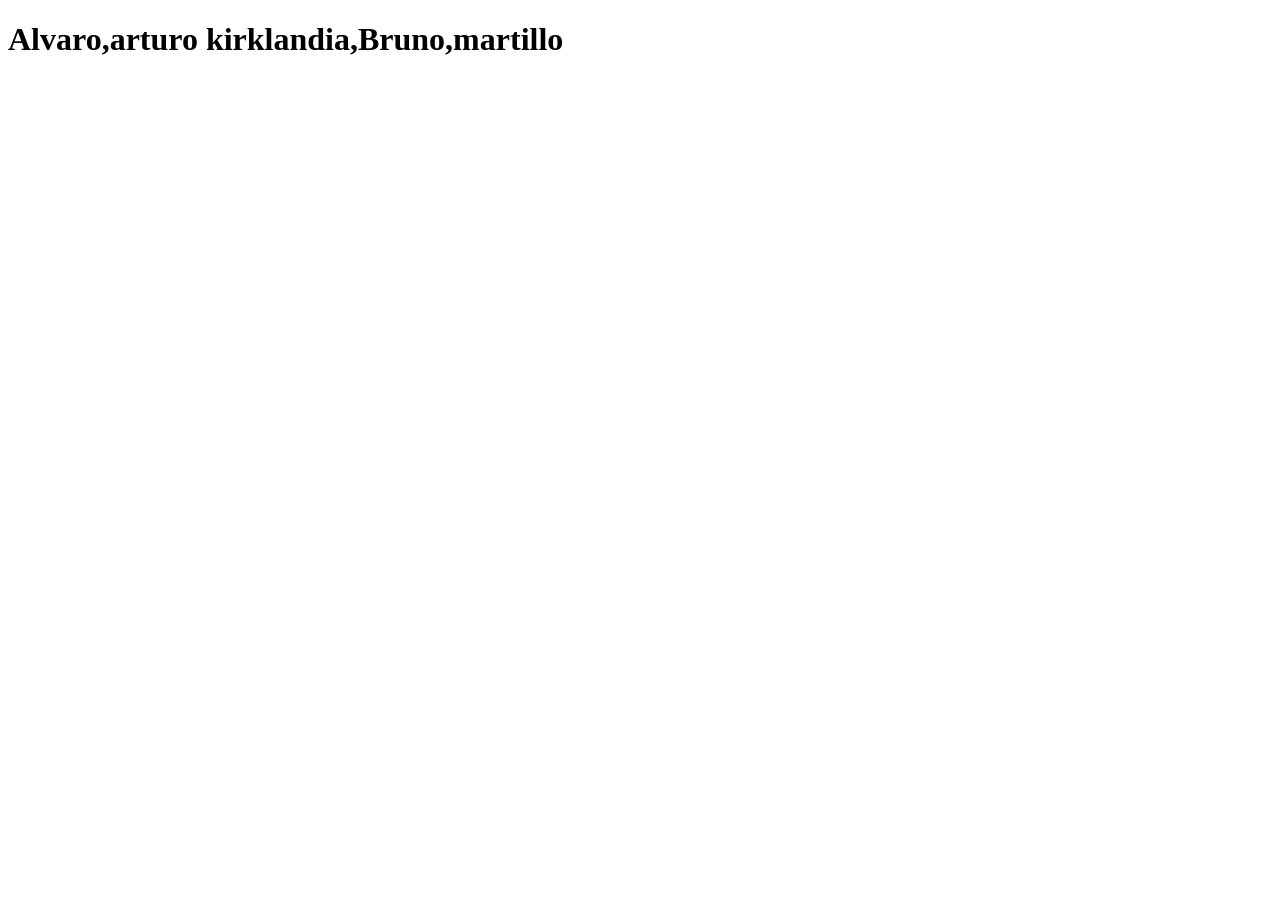
==== TP10/index.html @ c297cf37 "arrays" ====
<!DOCTYPE html>
<html lang="en">
<head>
    <meta charset="UTF-8">
    <meta name="viewport" content="width=device-width, initial-scale=1.0">
    <title>Document</title>
</head>
<body>
    <h1>-</h1>
</body>
<script src="app.js"></script>
</html>
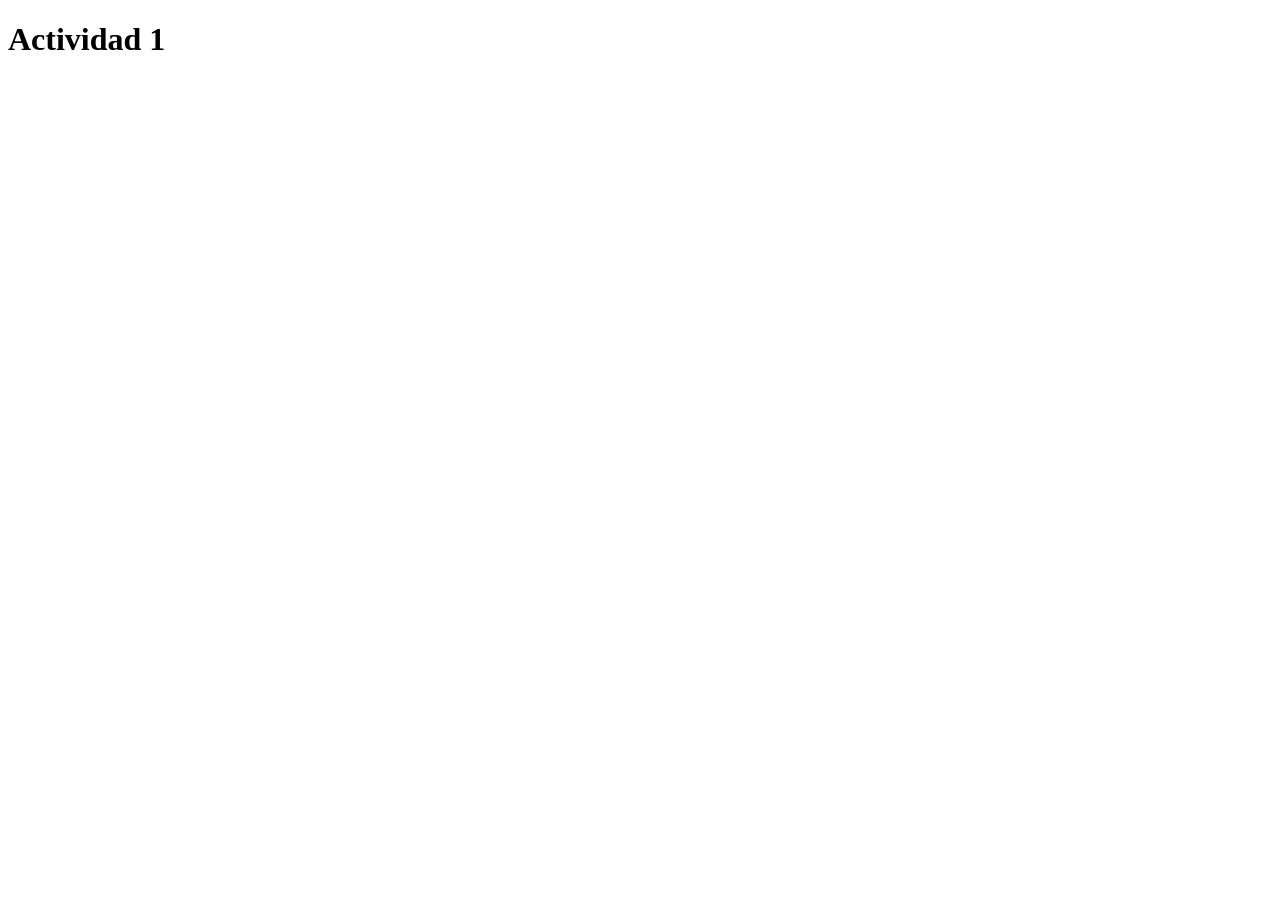
==== commit 3d11e847: "TP10" ====
--- a/TP10/index.html
+++ b/TP10/index.html
@@ -6,7 +6,7 @@
     <title>Document</title>
 </head>
 <body>
-    <h1>-</h1>
+<h1>Actividad 1</h1>
 </body>
 <script src="app.js"></script>
 </html>
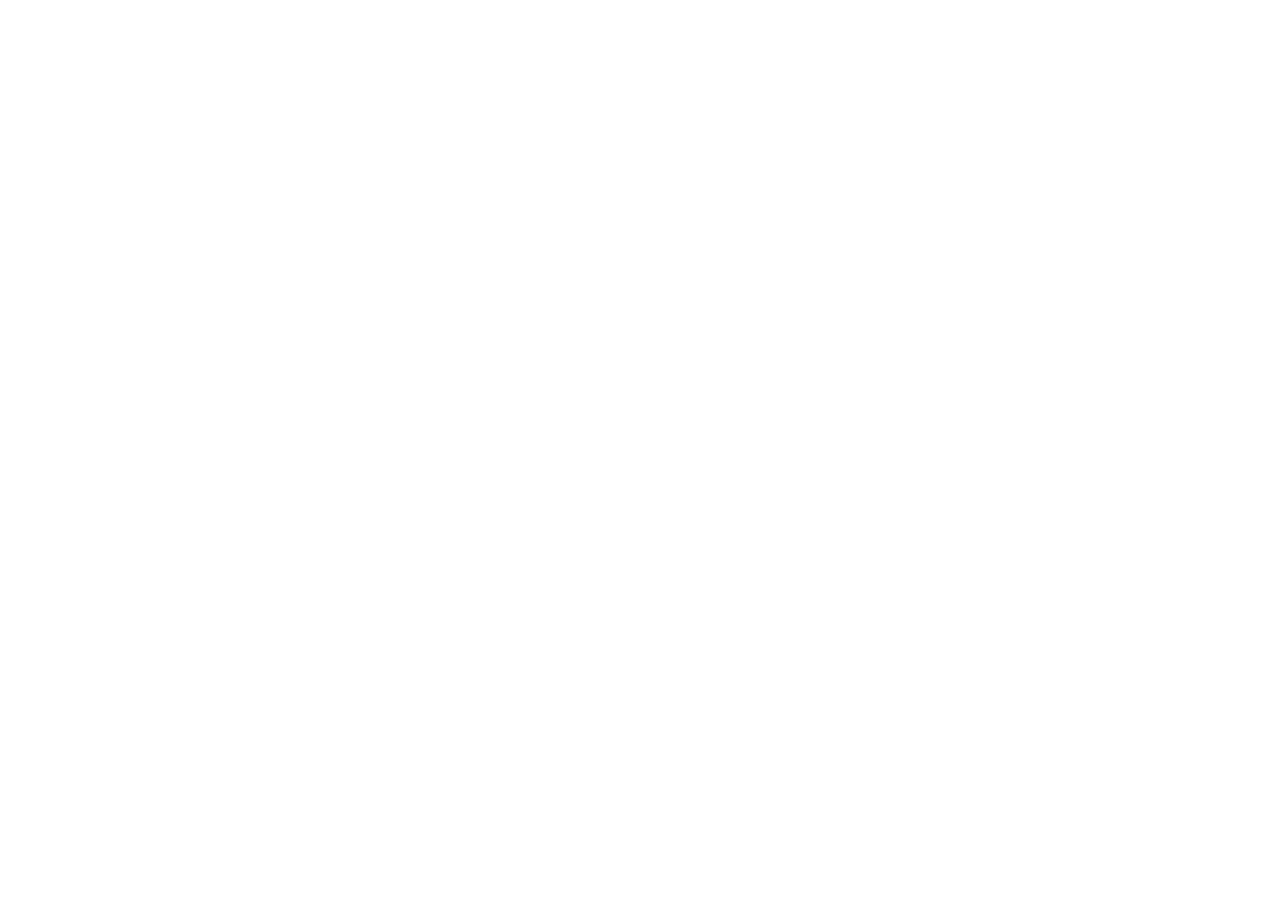
==== commit 24b77c8a: "tp10" ====
--- a/TP10/index.html
+++ b/TP10/index.html
@@ -6,7 +6,6 @@
     <title>Document</title>
 </head>
 <body>
-<h1>Actividad 1</h1>
 </body>
 <script src="app.js"></script>
 </html>
